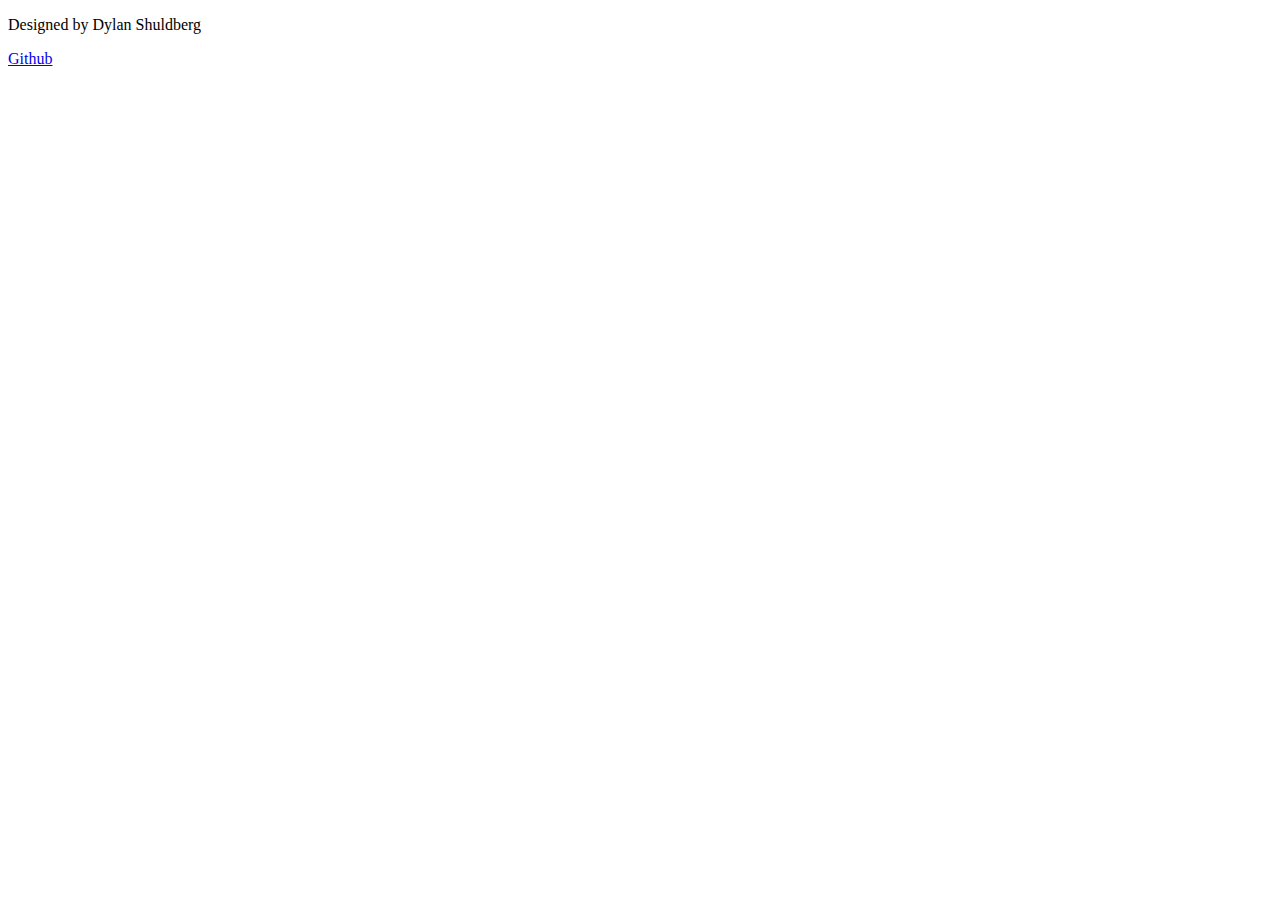
==== index.html @ cc7e2719 "Barebones index page" ====
<!DOCTYPE html>

<head>
    <title>Dylan's Simon Game</title>
</head>

<body>

</body>

<footer>
    <p>Designed by Dylan Shuldberg</p>
    <a href="https://github.com/dshuld/simon">Github</a>
</footer>
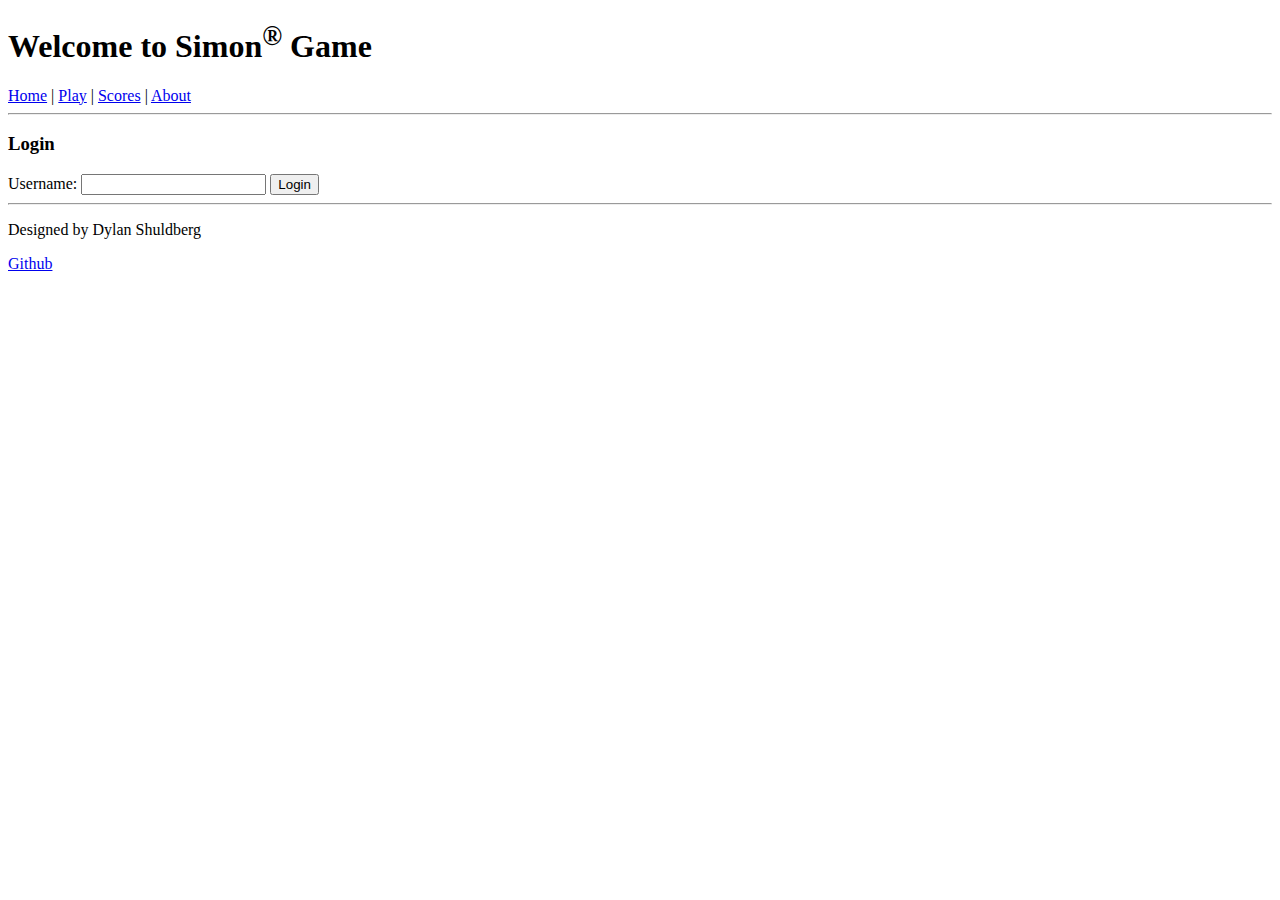
==== commit 5bc32fa6: "finish index.html, add blank files for other pages" ====
--- a/index.html
+++ b/index.html
@@ -1,14 +1,38 @@
 <!DOCTYPE html>
 
 <head>
+    <meta charset="UTF-8" />
+    <!-- Tell browsers not to scale the viewport automatically -->
+    <meta name="viewport" content="width=device-width, initial-scale=1.0" />
     <title>Dylan's Simon Game</title>
+    <link rel="icon" href="favicon.ico" />
 </head>
 
 <body>
+    <header>
+        <h1>Welcome to Simon<sup>&reg;</sup> Game</h1>
+        <nav>
+            <a href="index.html">Home</a> |
+            <a href="play.html">Play</a> |
+            <a href="scores.html">Scores</a> |
+            <a href="about.html">About</a>
+        </nav>
+        <hr/>
+    </header>   
 
+    <div class="login">
+        <h3>Login</h3>
+        <form method="get" action="play.html">
+        <label for="name">Username: </label>
+        <input type="text" id="username"/>
+        <button type="submit">Login</button>
+        </form>
+    </div>
+
+    <footer>
+        <hr/>
+        <p>Designed by Dylan Shuldberg</p>
+        <a href="https://github.com/dshuld/simon">Github</a>
+    </footer>
 </body>
 
-<footer>
-    <p>Designed by Dylan Shuldberg</p>
-    <a href="https://github.com/dshuld/simon">Github</a>
-</footer>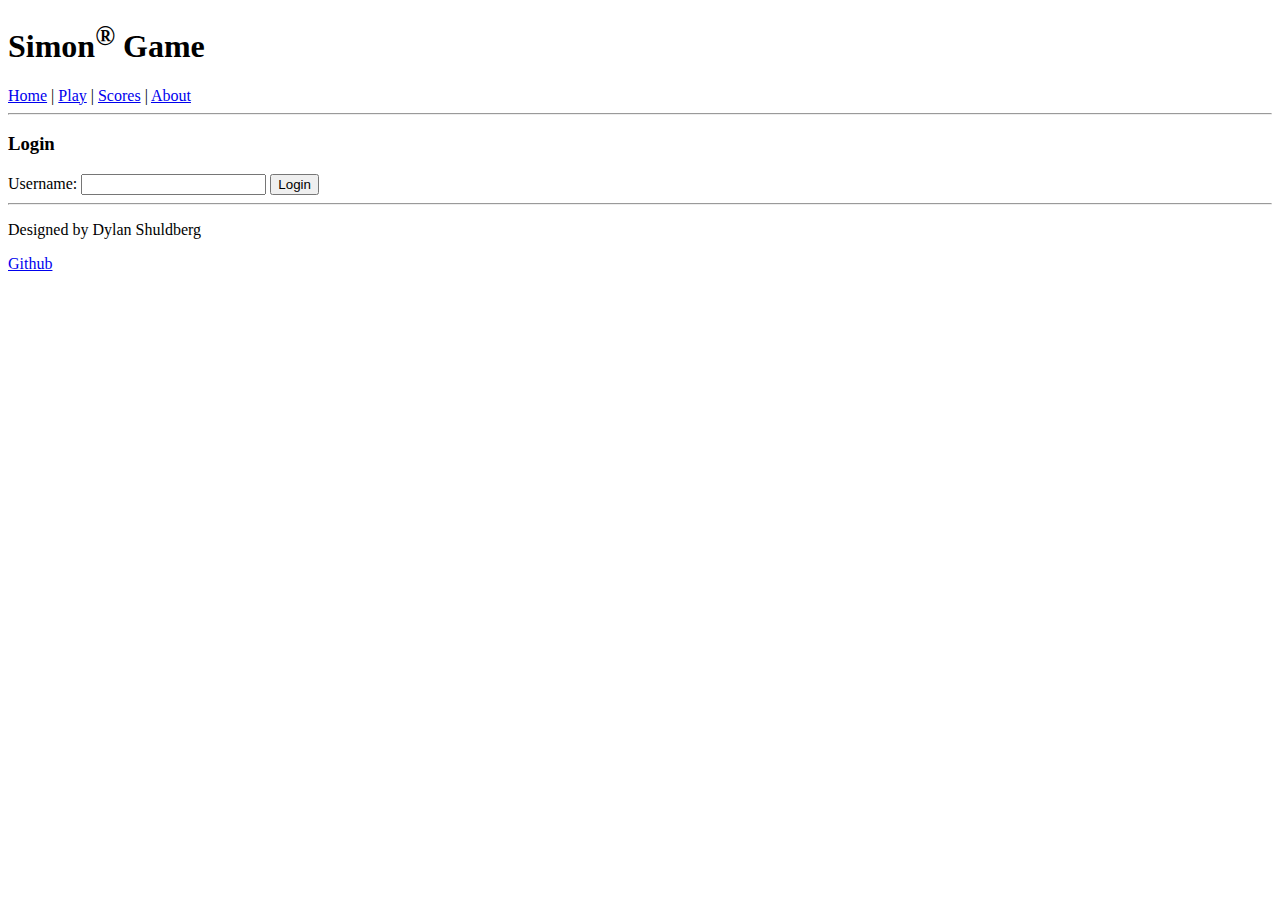
==== commit 4e117228: "modify header" ====
--- a/index.html
+++ b/index.html
@@ -10,7 +10,7 @@
 
 <body>
     <header>
-        <h1>Welcome to Simon<sup>&reg;</sup> Game</h1>
+        <h1>Simon<sup>&reg;</sup> Game</h1>
         <nav>
             <a href="index.html">Home</a> |
             <a href="play.html">Play</a> |
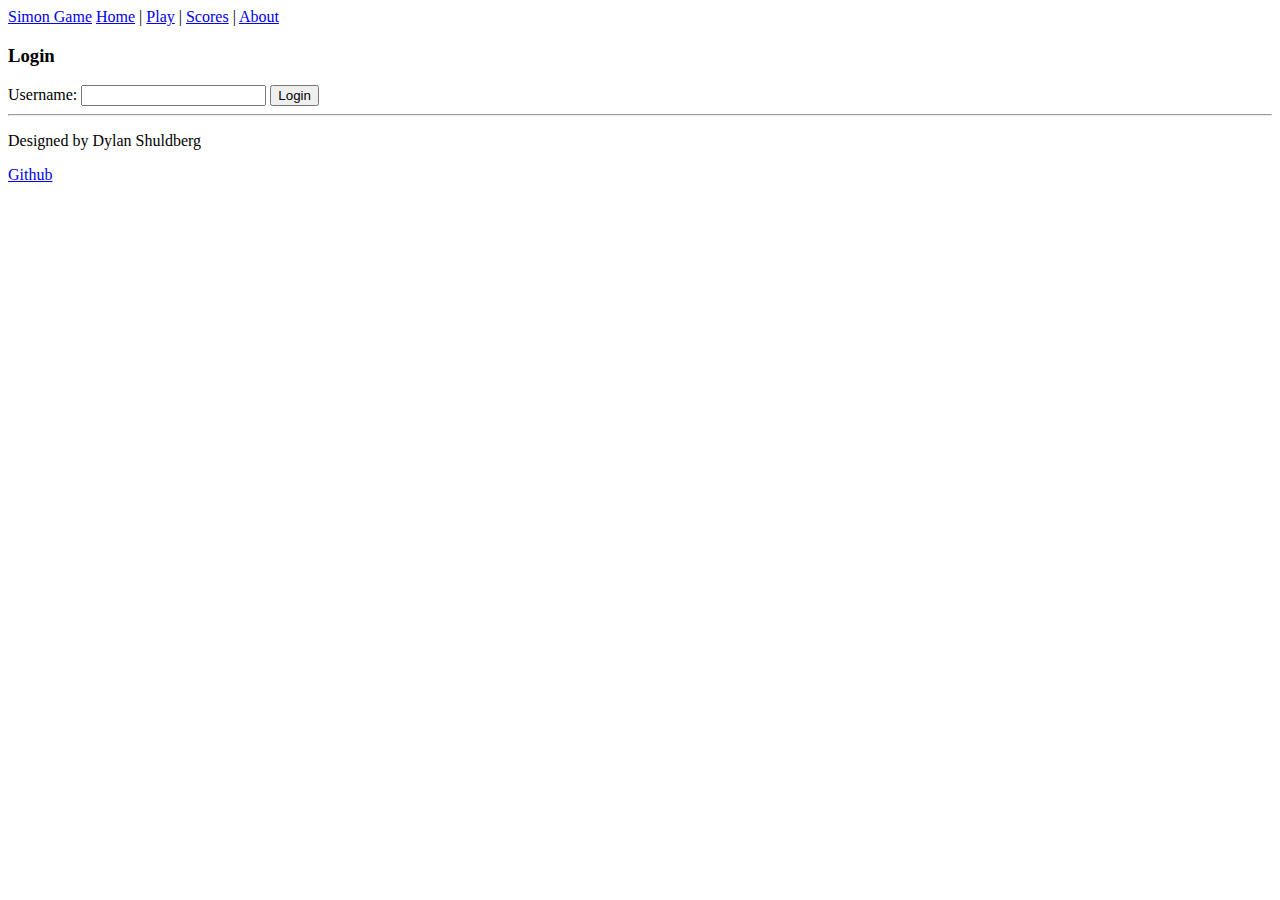
==== commit 3e55cf1e: "Add head data and reconstruct header" ====
--- a/index.html
+++ b/index.html
@@ -6,18 +6,26 @@
     <meta name="viewport" content="width=device-width, initial-scale=1.0" />
     <title>Dylan's Simon Game</title>
     <link rel="icon" href="favicon.ico" />
+    <link rel="stylesheet" href="main.css" />
+
+    <!-- Include bootstrap CSS framework -->
+    <link
+      href="https://cdn.jsdelivr.net/npm/bootstrap@5.2.2/dist/css/bootstrap.min.css"
+      rel="stylesheet"
+      integrity="sha384-Zenh87qX5JnK2Jl0vWa8Ck2rdkQ2Bzep5IDxbcnCeuOxjzrPF/et3URy9Bv1WTRi"
+      crossorigin="anonymous"
+    />
 </head>
 
 <body>
     <header>
-        <h1>Simon<sup>&reg;</sup> Game</h1>
         <nav>
+            <a href="index.html" id="logo">Simon Game</a>
             <a href="index.html">Home</a> |
             <a href="play.html">Play</a> |
             <a href="scores.html">Scores</a> |
             <a href="about.html">About</a>
         </nav>
-        <hr/>
     </header>   
 
     <div class="login">
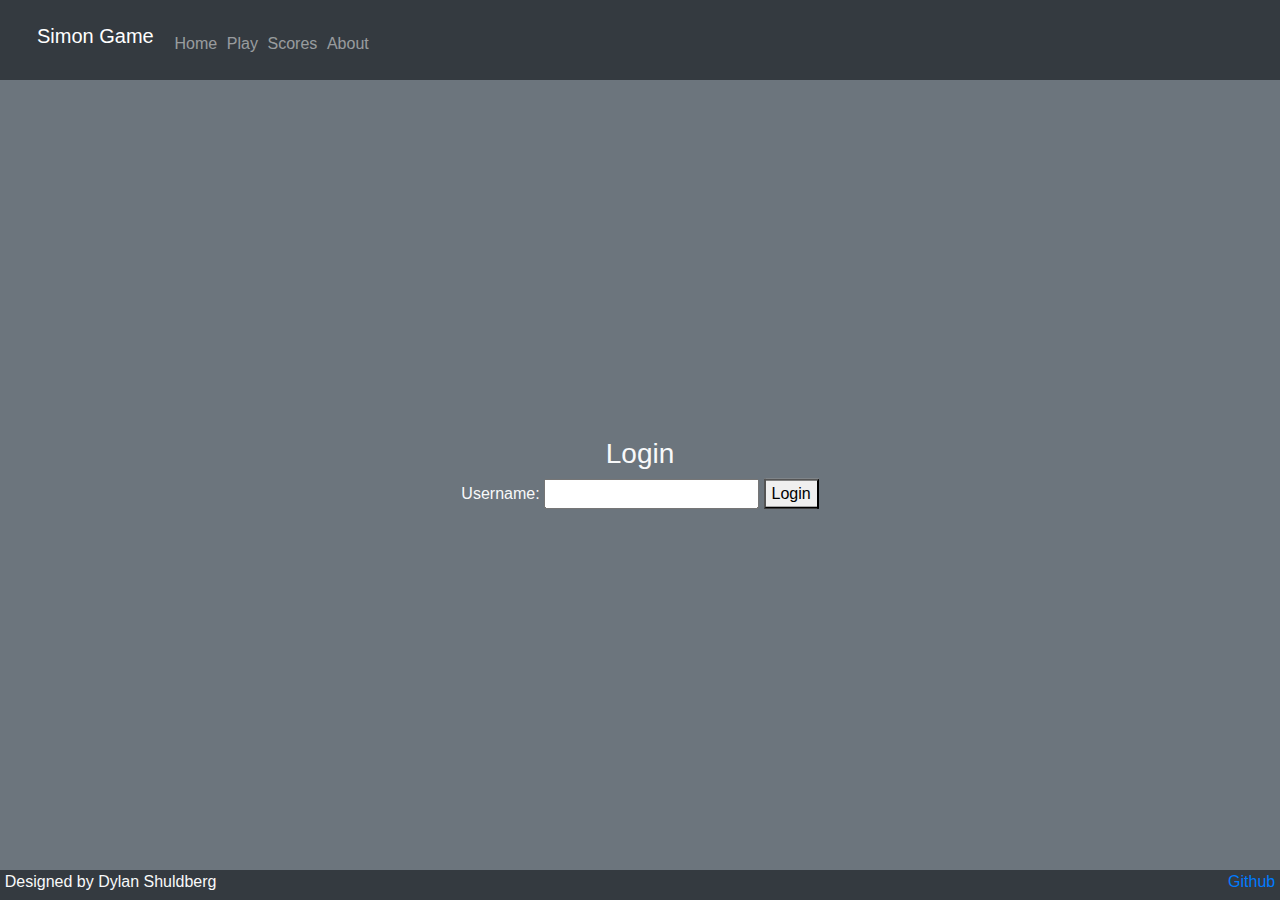
==== commit edace3ec: "finish css" ====
--- a/index.html
+++ b/index.html
@@ -1,46 +1,45 @@
 <!DOCTYPE html>
+<html>
+    <head>
+        <meta charset="UTF-8" />
+        <!-- Tell browsers not to scale the viewport automatically -->
+        <meta name="viewport" content="width=device-width, initial-scale=1.0" />
+        <title>Dylan's Simon Game</title>
+        <link rel="icon" href="favicon.ico" />
+        <link rel="stylesheet" href="main.css" />
 
-<head>
-    <meta charset="UTF-8" />
-    <!-- Tell browsers not to scale the viewport automatically -->
-    <meta name="viewport" content="width=device-width, initial-scale=1.0" />
-    <title>Dylan's Simon Game</title>
-    <link rel="icon" href="favicon.ico" />
-    <link rel="stylesheet" href="main.css" />
+        <!--Include bootstrap CSS framework-->
+        <link rel="stylesheet" href="https://cdn.jsdelivr.net/npm/bootstrap@4.0.0/dist/css/bootstrap.min.css" integrity="sha384-Gn5384xqQ1aoWXA+058RXPxPg6fy4IWvTNh0E263XmFcJlSAwiGgFAW/dAiS6JXm" crossorigin="anonymous">
+        <script src="https://cdn.jsdelivr.net/npm/bootstrap@4.0.0/dist/js/bootstrap.min.js" integrity="sha384-JZR6Spejh4U02d8jOt6vLEHfe/JQGiRRSQQxSfFWpi1MquVdAyjUar5+76PVCmYl" crossorigin="anonymous"></script>
+    </head>
 
-    <!-- Include bootstrap CSS framework -->
-    <link
-      href="https://cdn.jsdelivr.net/npm/bootstrap@5.2.2/dist/css/bootstrap.min.css"
-      rel="stylesheet"
-      integrity="sha384-Zenh87qX5JnK2Jl0vWa8Ck2rdkQ2Bzep5IDxbcnCeuOxjzrPF/et3URy9Bv1WTRi"
-      crossorigin="anonymous"
-    />
-</head>
+    <body class="bg-dark text-light">
+        <header class="container-fluid">
+            <nav class="navbar navbar-dark">
+                <a href="index.html" class="navbar-brand">Simon Game</a>
+                <menu class="navbar-nav">
+                    <li class="nav-item"><a class="nav-link" href="index.html">Home</a></li>
+                    <li class="nav-item"><a class="nav-link" href="play.html">Play</a></li>
+                    <li class="nav-item"><a class="nav-link" href="scores.html">Scores</a></li>
+                    <li class="nav-item"><a class="nav-link" href="about.html">About</a></li>
+                </menu>
+            </nav>
+        </header>
 
-<body>
-    <header>
-        <nav>
-            <a href="index.html" id="logo">Simon Game</a>
-            <a href="index.html">Home</a> |
-            <a href="play.html">Play</a> |
-            <a href="scores.html">Scores</a> |
-            <a href="about.html">About</a>
-        </nav>
-    </header>   
+        <main class="container-fluid bg-secondary text-center">
+            <div class="centered-vertically">
+                <h3>Login</h3>
+                <form method="get" action="play.html">
+                <label for="name">Username: </label>
+                <input type="text" id="username"/>
+                <button type="submit">Login</button>
+                </form>
+            </div>
+        </main>
 
-    <div class="login">
-        <h3>Login</h3>
-        <form method="get" action="play.html">
-        <label for="name">Username: </label>
-        <input type="text" id="username"/>
-        <button type="submit">Login</button>
-        </form>
-    </div>
-
-    <footer>
-        <hr/>
-        <p>Designed by Dylan Shuldberg</p>
-        <a href="https://github.com/dshuld/simon">Github</a>
-    </footer>
-</body>
-
+        <footer>
+            <span>Designed by Dylan Shuldberg</span>
+            <a href="https://github.com/dshuld/simon">Github</a>
+        </footer>
+    </body>
+</html>
--- a/main.css
+++ b/main.css
@@ -0,0 +1,147 @@
+body {
+    display: flex;
+    flex-direction: column;
+    min-width: 375px;
+}
+
+header {
+    flex: 0 80px;
+}
+
+main {
+    flex: 1 calc(100vh - 110px);
+    display: flex;
+    flex-direction: column;
+    align-items: center;
+    justify-content: space-around;
+}
+
+footer {
+    flex: 0 30px;
+}
+
+menu {
+    flex: 1;
+    display: flex;
+    flex-direction: row !important;
+    list-style: none;
+}
+
+.navbar-brand {
+    padding-left: 0.3em;
+}
+
+footer :nth-child(1) {
+    padding-left: 0.3em;
+}
+
+footer :nth-child(n) {
+    padding-right: 0.3em;
+}
+
+footer a {
+    float: right;
+}  
+
+menu .nav-item {
+    padding: 0 0.3em;
+}
+
+.centered-vertically {
+    position: relative;
+    top: 50%;
+    transform: translateY(-50%);
+}
+
+.game {
+    background: rgb(0, 0, 0);
+    border-radius: 50%;
+    box-shadow: 0 0 20px 5px rgb(69, 69, 69);
+    width: 80vw;
+    height: 80vw;
+    position: absolute;
+    min-width: 350px;
+    min-height: 350px;
+    max-width: min(70vmin, 1000px);
+    max-height: min(70vmin, 1000px);
+}
+  
+.button-container {
+    width: 100%;
+    height: 100%;
+    display: grid;
+    grid-template-columns: 1fr 1fr;
+    gap: 20px;
+}
+  
+#green-button {
+    border-radius: 100% 0 0 0;
+    margin: 20px 0 0 20px;
+    background-color: green;
+    border: thick solid rgb(36, 53, 0);
+}
+  
+#red-button {
+    border-radius: 0 100% 0 0;
+    margin: 20px 20px 0 0;
+    background-color: red;
+    border: thick solid rgb(83, 12, 12);
+}
+  
+#yellow-button {
+    border-radius: 0 0 0 100%;
+    margin: 0 0 20px 20px;
+    background-color: yellow;
+    border: thick solid rgb(130, 124, 13);
+}
+  
+#blue-button {
+    border-radius: 0 0 100% 0;
+    margin: 0 20px 20px 0;
+    background-color: blue;
+    border: thick solid rgb(27, 14, 100);
+}
+  
+.controls {
+    position: absolute;
+    border-radius: 50%;
+    width: 200px;
+    height: 200px;
+    background-color: black;
+    padding: 2em;
+    display: flex;
+    align-items: center;
+    justify-content: space-around;
+    flex-direction: column;
+}
+  
+.score {
+    position: absolute;
+    text-align: center;
+    font-size: 20px;
+    font-family: monospace;
+    font-weight: bold;
+    color: red;
+    cursor: default;
+    width: 50px;
+    height: 30px;
+    border-radius: 10px;
+    border: solid thin rgb(117, 0, 0);
+    background-color: #300;
+    transform: translateY(-75%);
+}
+
+#reset-button {
+    transform: translateY(75%);
+}
+
+.center {
+    top: 50%;
+    left: 50%;
+    transform: translateX(-50%) translateY(-50%);
+}
+
+#scores {
+    max-width: 500px;
+    margin: auto;
+}